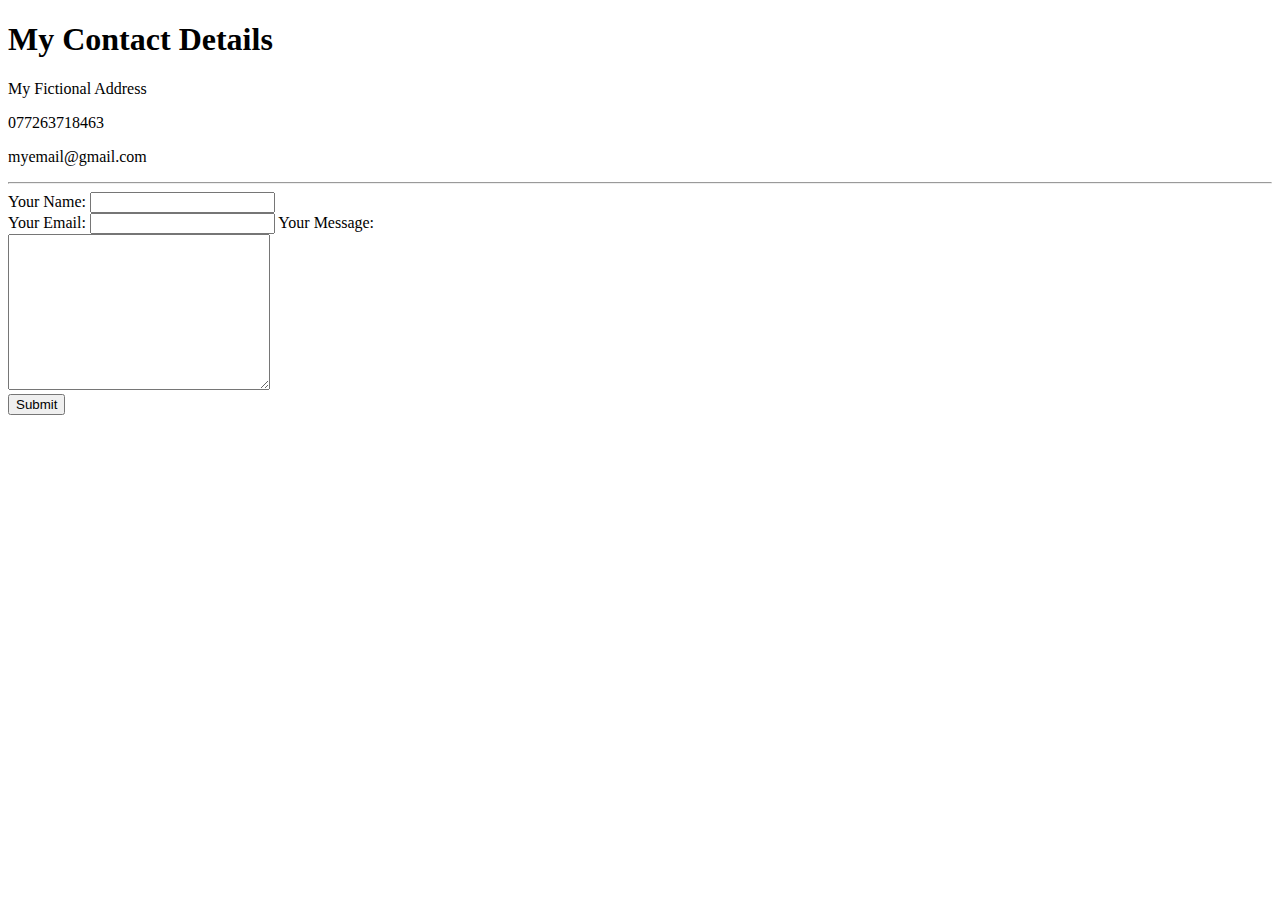
==== contact-me.html @ 373cbec1 "arquivos novos" ====
<!DOCTYPE html>
<html lang="en">
  <head>
    <meta charset="UTF-8" />
    <meta name="viewport" content="width=device-width, initial-scale=1.0" />
    <meta http-equiv="X-UA-Compatible" content="ie=edge" />
    <title>Contact Me</title>
  </head>
  <body>
    <h1>My Contact Details</h1>
    <p>My Fictional Address</p>
    <p>077263718463</p>
    <p>myemail@gmail.com</p>
    <hr />
    <form
      action="mailto:imarinho.dev@gmail.com"
      method="post"
      enctype="text/plain"
    >
      <label for="">Your Name:</label>
      <input type="text" name="yourName" id="" /><br />
      <label for="">Your Email:</label>
      <input type="email" name="yourEmail" id="" />
      <label for="">Your Message:</label><br />
      <textarea name="yourMessage" id="" cols="30" rows="10"></textarea><br />
      <input type="submit" name="" />
    </form>
  </body>
</html>
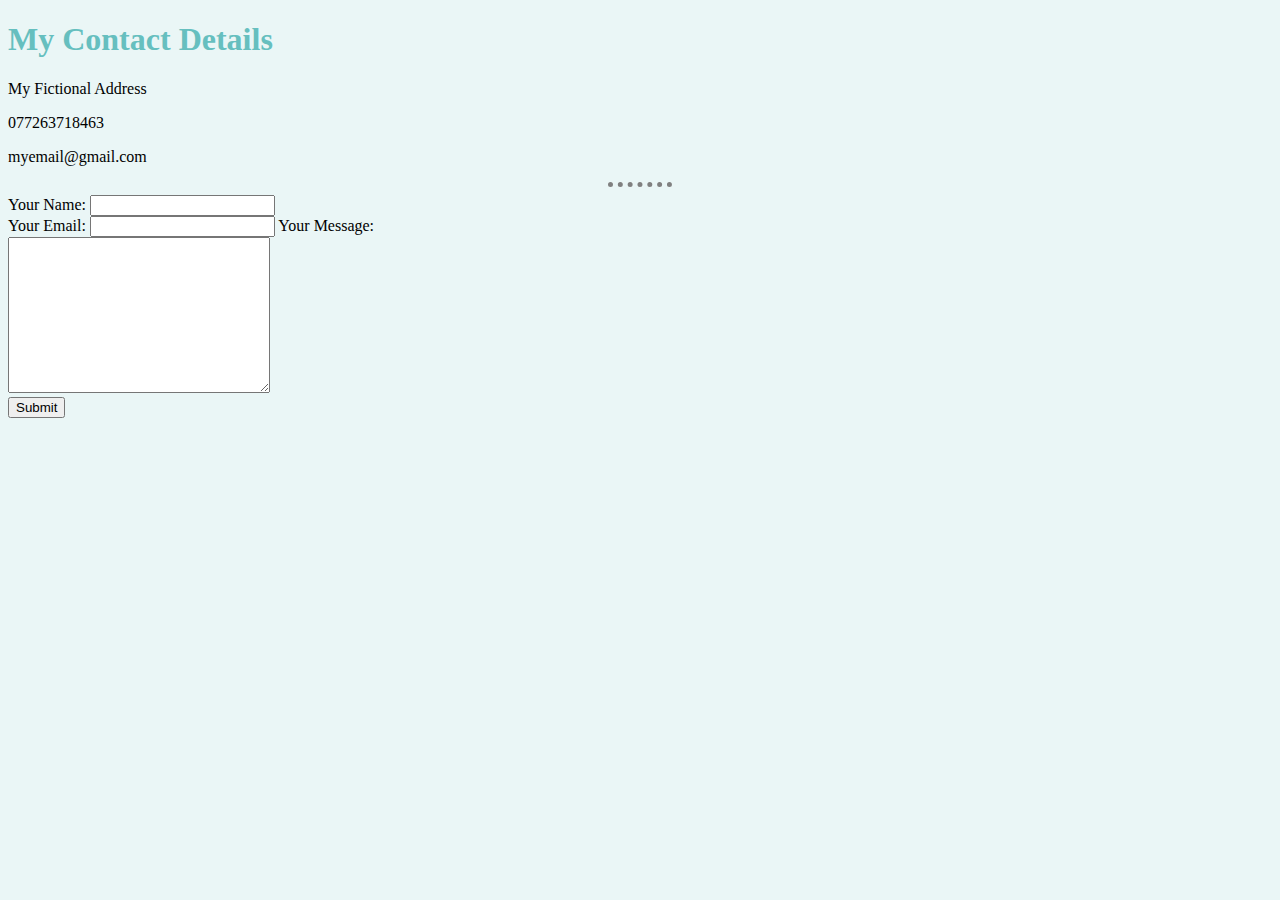
==== commit 80f21dc9: "Modificando o estilo da foto" ====
--- a/contact-me.html
+++ b/contact-me.html
@@ -5,6 +5,7 @@
     <meta name="viewport" content="width=device-width, initial-scale=1.0" />
     <meta http-equiv="X-UA-Compatible" content="ie=edge" />
     <title>Contact Me</title>
+    <link rel="stylesheet" href="css/styles.css" />
   </head>
   <body>
     <h1>My Contact Details</h1>
--- a/css/styles.css
+++ b/css/styles.css
@@ -0,0 +1,20 @@
+body {
+  background-color: #eaf6f6;
+}
+
+h1,
+h3 {
+  color: #66bfbf;
+}
+
+hr {
+  border-style: none;
+  border-top-style: dotted;
+  border-color: grey;
+  border-width: 5px;
+  width: 5%;
+}
+
+.profile {
+  border-radius: 100%;
+}
